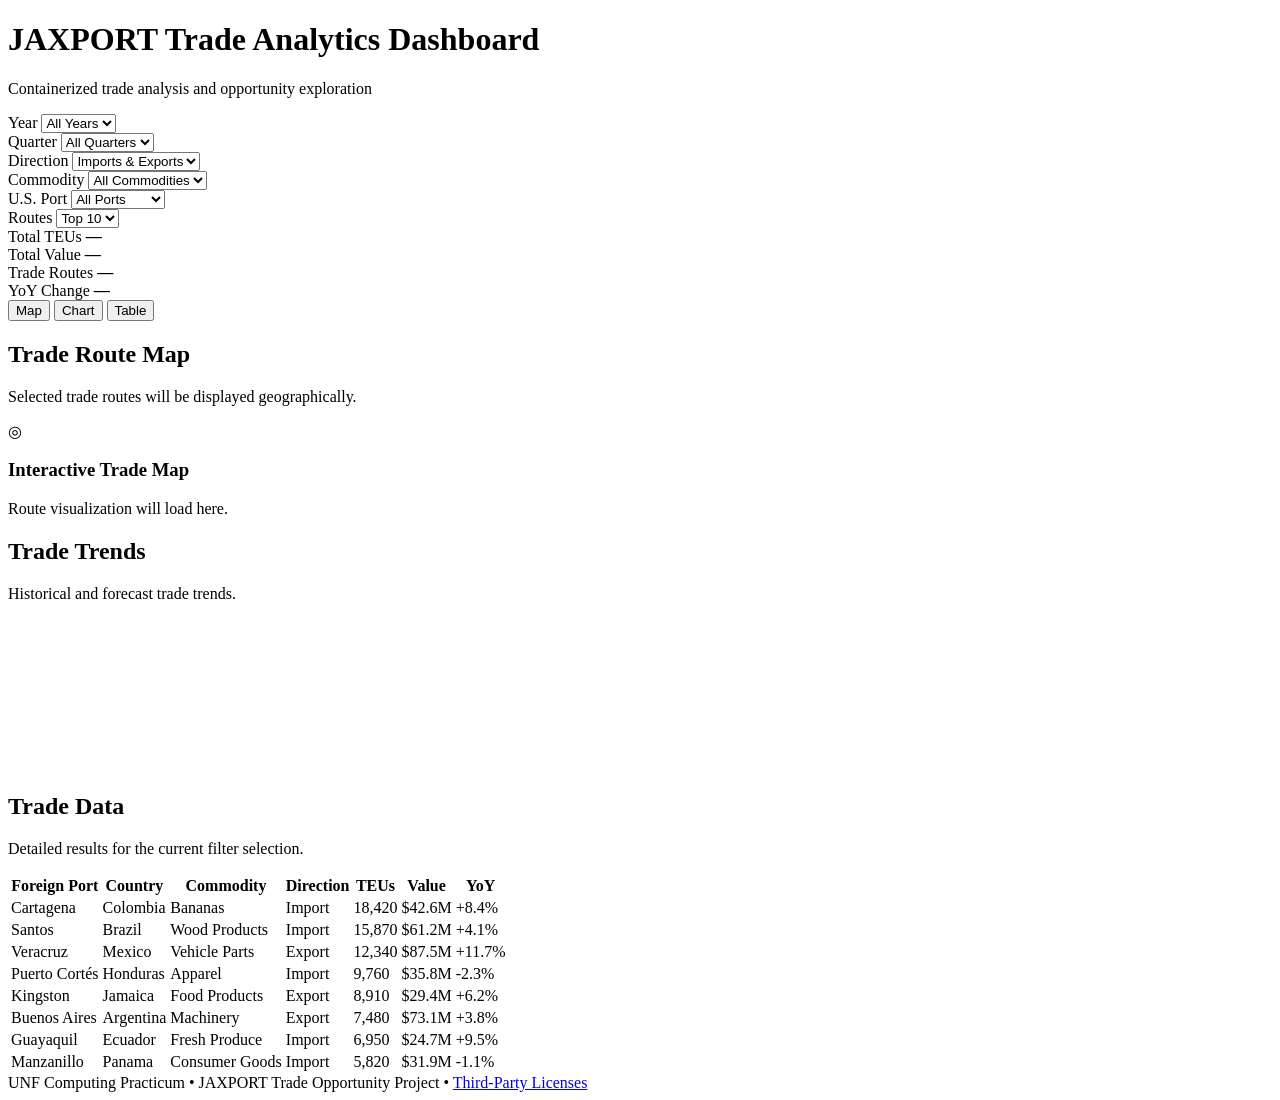
==== wwwroot/index.html @ 44fb9438 "Add project files." ====
﻿<!DOCTYPE html>
<html lang="en">
<head>
    <meta charset="utf-8" />
    <meta name="viewport" content="width=device-width, initial-scale=1.0" />

    <title>JAXPORT Trade Analytics</title>

    <link rel="stylesheet" href="/css/site.css" />
    <link rel="stylesheet" href="lib/leaflet/leaflet.css"
</head>

<body>

    <header class="app-header">
        <div>
            <h1>JAXPORT Trade Analytics Dashboard</h1>
            <p>Containerized trade analysis and opportunity exploration</p>
        </div>
    </header>

    <main class="dashboard">

        <!-- FILTERS -->
        <section class="filter-panel">

            <div class="filter">
                <label for="yearFilter">Year</label>
                <select id="yearFilter">
                    <option value="">All Years</option>
                    <option>2021</option>
                    <option>2022</option>
                    <option>2023</option>
                    <option>2024</option>
                    <option>2025</option>
                </select>
            </div>

            <div class="filter">
                <label for="quarterFilter">Quarter</label>
                <select id="quarterFilter">
                    <option value="">All Quarters</option>
                    <option>Q1</option>
                    <option>Q2</option>
                    <option>Q3</option>
                    <option>Q4</option>
                </select>
            </div>

            <div class="filter">
                <label for="directionFilter">Direction</label>
                <select id="directionFilter">
                    <option value="">Imports & Exports</option>
                    <option value="I">Imports</option>
                    <option value="E">Exports</option>
                </select>
            </div>

            <div class="filter">
                <label for="commodityFilter">Commodity</label>
                <select id="commodityFilter">
                    <option value="">All Commodities</option>
                </select>
            </div>

            <div class="filter">
                <label for="usPortFilter">U.S. Port</label>
                <select id="usPortFilter">
                    <option value="">All Ports</option>
                    <option value="JACKSONVILLE">Jacksonville</option>
                </select>
            </div>

            <div class="filter">
                <label for="topNFilter">Routes</label>
                <select id="topNFilter">
                    <option value="5">Top 5</option>
                    <option value="10" selected>Top 10</option>
                    <option value="25">Top 25</option>
                    <option value="50">Top 50</option>
                </select>
            </div>

        </section>


        <!-- KPI CARDS -->
        <section class="kpi-grid">

            <article class="kpi-card">
                <span class="kpi-label">Total TEUs</span>
                <strong id="totalTeus">—</strong>
            </article>

            <article class="kpi-card">
                <span class="kpi-label">Total Value</span>
                <strong id="totalValue">—</strong>
            </article>

            <article class="kpi-card">
                <span class="kpi-label">Trade Routes</span>
                <strong id="routeCount">—</strong>
            </article>

            <article class="kpi-card">
                <span class="kpi-label">YoY Change</span>
                <strong id="yoyChange">—</strong>
            </article>

        </section>


        <!-- VIEW SELECTOR -->
        <nav class="view-tabs" aria-label="Dashboard views">
            <button id="mapTab"
                    class="view-tab active"
                    data-view="mapView">
                Map
            </button>

            <button id="chartTab"
                    class="view-tab"
                    data-view="chartView">
                Chart
            </button>

            <button id="tableTab"
                    class="view-tab"
                    data-view="tableView">
                Table
            </button>
        </nav>


        <!-- MAP -->
        <section id="mapView" class="dashboard-view active-view">
            <div class="view-header">
                <div>
                    <h2>Trade Route Map</h2>
                    <p>Selected trade routes will be displayed geographically.</p>
                </div>
            </div>

            <div id="tradeMap">
                <div>
                    <span class="placeholder-icon">◎</span>
                    <h3>Interactive Trade Map</h3>
                    <p>Route visualization will load here.</p>
                </div>
            </div>
        </section>


        <!-- CHART -->
        <section id="chartView" class="dashboard-view">
            <div class="view-header">
                <div>
                    <h2>Trade Trends</h2>
                    <p>Historical and forecast trade trends.</p>
                </div>
            </div>

            <div class="chart-container">
                <canvas id="tradeChart"></canvas>
            </div>
        </section>


        <!-- TABLE -->
        <section id="tableView" class="dashboard-view">
            <div class="view-header">
                <div>
                    <h2>Trade Data</h2>
                    <p>Detailed results for the current filter selection.</p>
                </div>
            </div>

            <div class="table-container">
                <table id="tradeTable">
                    <thead>
                        <tr>
                            <th>Foreign Port</th>
                            <th>Country</th>
                            <th>Commodity</th>
                            <th>Direction</th>
                            <th>TEUs</th>
                            <th>Value</th>
                            <th>YoY</th>
                        </tr>
                    </thead>

                    <tbody id="tradeTableBody">
                    <tbody id="tradeTableBody">
                        <tr>
                            <td>Cartagena</td>
                            <td>Colombia</td>
                            <td>Bananas</td>
                            <td>Import</td>
                            <td>18,420</td>
                            <td>$42.6M</td>
                            <td>+8.4%</td>
                        </tr>

                        <tr>
                            <td>Santos</td>
                            <td>Brazil</td>
                            <td>Wood Products</td>
                            <td>Import</td>
                            <td>15,870</td>
                            <td>$61.2M</td>
                            <td>+4.1%</td>
                        </tr>

                        <tr>
                            <td>Veracruz</td>
                            <td>Mexico</td>
                            <td>Vehicle Parts</td>
                            <td>Export</td>
                            <td>12,340</td>
                            <td>$87.5M</td>
                            <td>+11.7%</td>
                        </tr>

                        <tr>
                            <td>Puerto Cortés</td>
                            <td>Honduras</td>
                            <td>Apparel</td>
                            <td>Import</td>
                            <td>9,760</td>
                            <td>$35.8M</td>
                            <td>-2.3%</td>
                        </tr>

                        <tr>
                            <td>Kingston</td>
                            <td>Jamaica</td>
                            <td>Food Products</td>
                            <td>Export</td>
                            <td>8,910</td>
                            <td>$29.4M</td>
                            <td>+6.2%</td>
                        </tr>

                        <tr>
                            <td>Buenos Aires</td>
                            <td>Argentina</td>
                            <td>Machinery</td>
                            <td>Export</td>
                            <td>7,480</td>
                            <td>$73.1M</td>
                            <td>+3.8%</td>
                        </tr>

                        <tr>
                            <td>Guayaquil</td>
                            <td>Ecuador</td>
                            <td>Fresh Produce</td>
                            <td>Import</td>
                            <td>6,950</td>
                            <td>$24.7M</td>
                            <td>+9.5%</td>
                        </tr>

                        <tr>
                            <td>Manzanillo</td>
                            <td>Panama</td>
                            <td>Consumer Goods</td>
                            <td>Import</td>
                            <td>5,820</td>
                            <td>$31.9M</td>
                            <td>-1.1%</td>
                        </tr>
                    </tbody>
                    </tbody>
                </table>
            </div>
        </section>

    </main>

    <footer class="app-footer">
        UNF Computing Practicum • JAXPORT Trade Opportunity Project •
        <a href="/licenses.html">Third-Party Licenses</a>
    </footer>


    <script src="/lib/leaflet/leaflet.js"></script>
    <script src="lib/chartjs/chart.umd.min.js"></script>

    <script src="/js/dashboard.js"></script>
    <script src="/js/map.js"></script>
    <script src="/js/chart.js"></script>


</body>
</html>
---- wwwroot/lib/leaflet/leaflet.css ----
/* required styles */

.leaflet-pane,
.leaflet-tile,
.leaflet-marker-icon,
.leaflet-marker-shadow,
.leaflet-tile-container,
.leaflet-pane > svg,
.leaflet-pane > canvas,
.leaflet-zoom-box,
.leaflet-image-layer,
.leaflet-layer {
	position: absolute;
	left: 0;
	top: 0;
	}
.leaflet-container {
	overflow: hidden;
	}
.leaflet-tile,
.leaflet-marker-icon,
.leaflet-marker-shadow {
	-webkit-user-select: none;
	   -moz-user-select: none;
	        user-select: none;
	  -webkit-user-drag: none;
	}
/* Prevents IE11 from highlighting tiles in blue */
.leaflet-tile::selection {
	background: transparent;
}
/* Safari renders non-retina tile on retina better with this, but Chrome is worse */
.leaflet-safari .leaflet-tile {
	image-rendering: -webkit-optimize-contrast;
	}
/* hack that prevents hw layers "stretching" when loading new tiles */
.leaflet-safari .leaflet-tile-container {
	width: 1600px;
	height: 1600px;
	-webkit-transform-origin: 0 0;
	}
.leaflet-marker-icon,
.leaflet-marker-shadow {
	display: block;
	}
/* .leaflet-container svg: reset svg max-width decleration shipped in Joomla! (joomla.org) 3.x */
/* .leaflet-container img: map is broken in FF if you have max-width: 100% on tiles */
.leaflet-container .leaflet-overlay-pane svg {
	max-width: none !important;
	max-height: none !important;
	}
.leaflet-container .leaflet-marker-pane img,
.leaflet-container .leaflet-shadow-pane img,
.leaflet-container .leaflet-tile-pane img,
.leaflet-container img.leaflet-image-layer,
.leaflet-container .leaflet-tile {
	max-width: none !important;
	max-height: none !important;
	width: auto;
	padding: 0;
	}

.leaflet-container img.leaflet-tile {
	/* See: https://bugs.chromium.org/p/chromium/issues/detail?id=600120 */
	mix-blend-mode: plus-lighter;
}

.leaflet-container.leaflet-touch-zoom {
	-ms-touch-action: pan-x pan-y;
	touch-action: pan-x pan-y;
	}
.leaflet-container.leaflet-touch-drag {
	-ms-touch-action: pinch-zoom;
	/* Fallback for FF which doesn't support pinch-zoom */
	touch-action: none;
	touch-action: pinch-zoom;
}
.leaflet-container.leaflet-touch-drag.leaflet-touch-zoom {
	-ms-touch-action: none;
	touch-action: none;
}
.leaflet-container {
	-webkit-tap-highlight-color: transparent;
}
.leaflet-container a {
	-webkit-tap-highlight-color: rgba(51, 181, 229, 0.4);
}
.leaflet-tile {
	filter: inherit;
	visibility: hidden;
	}
.leaflet-tile-loaded {
	visibility: inherit;
	}
.leaflet-zoom-box {
	width: 0;
	height: 0;
	-moz-box-sizing: border-box;
	     box-sizing: border-box;
	z-index: 800;
	}
/* workaround for https://bugzilla.mozilla.org/show_bug.cgi?id=888319 */
.leaflet-overlay-pane svg {
	-moz-user-select: none;
	}

.leaflet-pane         { z-index: 400; }

.leaflet-tile-pane    { z-index: 200; }
.leaflet-overlay-pane { z-index: 400; }
.leaflet-shadow-pane  { z-index: 500; }
.leaflet-marker-pane  { z-index: 600; }
.leaflet-tooltip-pane   { z-index: 650; }
.leaflet-popup-pane   { z-index: 700; }

.leaflet-map-pane canvas { z-index: 100; }
.leaflet-map-pane svg    { z-index: 200; }

.leaflet-vml-shape {
	width: 1px;
	height: 1px;
	}
.lvml {
	behavior: url(#default#VML);
	display: inline-block;
	position: absolute;
	}


/* control positioning */

.leaflet-control {
	position: relative;
	z-index: 800;
	pointer-events: visiblePainted; /* IE 9-10 doesn't have auto */
	pointer-events: auto;
	}
.leaflet-top,
.leaflet-bottom {
	position: absolute;
	z-index: 1000;
	pointer-events: none;
	}
.leaflet-top {
	top: 0;
	}
.leaflet-right {
	right: 0;
	}
.leaflet-bottom {
	bottom: 0;
	}
.leaflet-left {
	left: 0;
	}
.leaflet-control {
	float: left;
	clear: both;
	}
.leaflet-right .leaflet-control {
	float: right;
	}
.leaflet-top .leaflet-control {
	margin-top: 10px;
	}
.leaflet-bottom .leaflet-control {
	margin-bottom: 10px;
	}
.leaflet-left .leaflet-control {
	margin-left: 10px;
	}
.leaflet-right .leaflet-control {
	margin-right: 10px;
	}


/* zoom and fade animations */

.leaflet-fade-anim .leaflet-popup {
	opacity: 0;
	-webkit-transition: opacity 0.2s linear;
	   -moz-transition: opacity 0.2s linear;
	        transition: opacity 0.2s linear;
	}
.leaflet-fade-anim .leaflet-map-pane .leaflet-popup {
	opacity: 1;
	}
.leaflet-zoom-animated {
	-webkit-transform-origin: 0 0;
	    -ms-transform-origin: 0 0;
	        transform-origin: 0 0;
	}
svg.leaflet-zoom-animated {
	will-change: transform;
}

.leaflet-zoom-anim .leaflet-zoom-animated {
	-webkit-transition: -webkit-transform 0.25s cubic-bezier(0,0,0.25,1);
	   -moz-transition:    -moz-transform 0.25s cubic-bezier(0,0,0.25,1);
	        transition:         transform 0.25s cubic-bezier(0,0,0.25,1);
	}
.leaflet-zoom-anim .leaflet-tile,
.leaflet-pan-anim .leaflet-tile {
	-webkit-transition: none;
	   -moz-transition: none;
	        transition: none;
	}

.leaflet-zoom-anim .leaflet-zoom-hide {
	visibility: hidden;
	}


/* cursors */

.leaflet-interactive {
	cursor: pointer;
	}
.leaflet-grab {
	cursor: -webkit-grab;
	cursor:    -moz-grab;
	cursor:         grab;
	}
.leaflet-crosshair,
.leaflet-crosshair .leaflet-interactive {
	cursor: crosshair;
	}
.leaflet-popup-pane,
.leaflet-control {
	cursor: auto;
	}
.leaflet-dragging .leaflet-grab,
.leaflet-dragging .leaflet-grab .leaflet-interactive,
.leaflet-dragging .leaflet-marker-draggable {
	cursor: move;
	cursor: -webkit-grabbing;
	cursor:    -moz-grabbing;
	cursor:         grabbing;
	}

/* marker & overlays interactivity */
.leaflet-marker-icon,
.leaflet-marker-shadow,
.leaflet-image-layer,
.leaflet-pane > svg path,
.leaflet-tile-container {
	pointer-events: none;
	}

.leaflet-marker-icon.leaflet-interactive,
.leaflet-image-layer.leaflet-interactive,
.leaflet-pane > svg path.leaflet-interactive,
svg.leaflet-image-layer.leaflet-interactive path {
	pointer-events: visiblePainted; /* IE 9-10 doesn't have auto */
	pointer-events: auto;
	}

/* visual tweaks */

.leaflet-container {
	background: #ddd;
	outline-offset: 1px;
	}
.leaflet-container a {
	color: #0078A8;
	}
.leaflet-zoom-box {
	border: 2px dotted #38f;
	background: rgba(255,255,255,0.5);
	}


/* general typography */
.leaflet-container {
	font-family: "Helvetica Neue", Arial, Helvetica, sans-serif;
	font-size: 12px;
	font-size: 0.75rem;
	line-height: 1.5;
	}


/* general toolbar styles */

.leaflet-bar {
	box-shadow: 0 1px 5px rgba(0,0,0,0.65);
	border-radius: 4px;
	}
.leaflet-bar a {
	background-color: #fff;
	border-bottom: 1px solid #ccc;
	width: 26px;
	height: 26px;
	line-height: 26px;
	display: block;
	text-align: center;
	text-decoration: none;
	color: black;
	}
.leaflet-bar a,
.leaflet-control-layers-toggle {
	background-position: 50% 50%;
	background-repeat: no-repeat;
	display: block;
	}
.leaflet-bar a:hover,
.leaflet-bar a:focus {
	background-color: #f4f4f4;
	}
.leaflet-bar a:first-child {
	border-top-left-radius: 4px;
	border-top-right-radius: 4px;
	}
.leaflet-bar a:last-child {
	border-bottom-left-radius: 4px;
	border-bottom-right-radius: 4px;
	border-bottom: none;
	}
.leaflet-bar a.leaflet-disabled {
	cursor: default;
	background-color: #f4f4f4;
	color: #bbb;
	}

.leaflet-touch .leaflet-bar a {
	width: 30px;
	height: 30px;
	line-height: 30px;
	}
.leaflet-touch .leaflet-bar a:first-child {
	border-top-left-radius: 2px;
	border-top-right-radius: 2px;
	}
.leaflet-touch .leaflet-bar a:last-child {
	border-bottom-left-radius: 2px;
	border-bottom-right-radius: 2px;
	}

/* zoom control */

.leaflet-control-zoom-in,
.leaflet-control-zoom-out {
	font: bold 18px 'Lucida Console', Monaco, monospace;
	text-indent: 1px;
	}

.leaflet-touch .leaflet-control-zoom-in, .leaflet-touch .leaflet-control-zoom-out  {
	font-size: 22px;
	}


/* layers control */

.leaflet-control-layers {
	box-shadow: 0 1px 5px rgba(0,0,0,0.4);
	background: #fff;
	border-radius: 5px;
	}
.leaflet-control-layers-toggle {
	background-image: url(images/layers.png);
	width: 36px;
	height: 36px;
	}
.leaflet-retina .leaflet-control-layers-toggle {
	background-image: url(images/layers-2x.png);
	background-size: 26px 26px;
	}
.leaflet-touch .leaflet-control-layers-toggle {
	width: 44px;
	height: 44px;
	}
.leaflet-control-layers .leaflet-control-layers-list,
.leaflet-control-layers-expanded .leaflet-control-layers-toggle {
	display: none;
	}
.leaflet-control-layers-expanded .leaflet-control-layers-list {
	display: block;
	position: relative;
	}
.leaflet-control-layers-expanded {
	padding: 6px 10px 6px 6px;
	color: #333;
	background: #fff;
	}
.leaflet-control-layers-scrollbar {
	overflow-y: scroll;
	overflow-x: hidden;
	padding-right: 5px;
	}
.leaflet-control-layers-selector {
	margin-top: 2px;
	position: relative;
	top: 1px;
	}
.leaflet-control-layers label {
	display: block;
	font-size: 13px;
	font-size: 1.08333em;
	}
.leaflet-control-layers-separator {
	height: 0;
	border-top: 1px solid #ddd;
	margin: 5px -10px 5px -6px;
	}

/* Default icon URLs */
.leaflet-default-icon-path { /* used only in path-guessing heuristic, see L.Icon.Default */
	background-image: url(images/marker-icon.png);
	}


/* attribution and scale controls */

.leaflet-container .leaflet-control-attribution {
	background: #fff;
	background: rgba(255, 255, 255, 0.8);
	margin: 0;
	}
.leaflet-control-attribution,
.leaflet-control-scale-line {
	padding: 0 5px;
	color: #333;
	line-height: 1.4;
	}
.leaflet-control-attribution a {
	text-decoration: none;
	}
.leaflet-control-attribution a:hover,
.leaflet-control-attribution a:focus {
	text-decoration: underline;
	}
.leaflet-attribution-flag {
	display: inline !important;
	vertical-align: baseline !important;
	width: 1em;
	height: 0.6669em;
	}
.leaflet-left .leaflet-control-scale {
	margin-left: 5px;
	}
.leaflet-bottom .leaflet-control-scale {
	margin-bottom: 5px;
	}
.leaflet-control-scale-line {
	border: 2px solid #777;
	border-top: none;
	line-height: 1.1;
	padding: 2px 5px 1px;
	white-space: nowrap;
	-moz-box-sizing: border-box;
	     box-sizing: border-box;
	background: rgba(255, 255, 255, 0.8);
	text-shadow: 1px 1px #fff;
	}
.leaflet-control-scale-line:not(:first-child) {
	border-top: 2px solid #777;
	border-bottom: none;
	margin-top: -2px;
	}
.leaflet-control-scale-line:not(:first-child):not(:last-child) {
	border-bottom: 2px solid #777;
	}

.leaflet-touch .leaflet-control-attribution,
.leaflet-touch .leaflet-control-layers,
.leaflet-touch .leaflet-bar {
	box-shadow: none;
	}
.leaflet-touch .leaflet-control-layers,
.leaflet-touch .leaflet-bar {
	border: 2px solid rgba(0,0,0,0.2);
	background-clip: padding-box;
	}


/* popup */

.leaflet-popup {
	position: absolute;
	text-align: center;
	margin-bottom: 20px;
	}
.leaflet-popup-content-wrapper {
	padding: 1px;
	text-align: left;
	border-radius: 12px;
	}
.leaflet-popup-content {
	margin: 13px 24px 13px 20px;
	line-height: 1.3;
	font-size: 13px;
	font-size: 1.08333em;
	min-height: 1px;
	}
.leaflet-popup-content p {
	margin: 17px 0;
	margin: 1.3em 0;
	}
.leaflet-popup-tip-container {
	width: 40px;
	height: 20px;
	position: absolute;
	left: 50%;
	margin-top: -1px;
	margin-left: -20px;
	overflow: hidden;
	pointer-events: none;
	}
.leaflet-popup-tip {
	width: 17px;
	height: 17px;
	padding: 1px;

	margin: -10px auto 0;
	pointer-events: auto;

	-webkit-transform: rotate(45deg);
	   -moz-transform: rotate(45deg);
	    -ms-transform: rotate(45deg);
	        transform: rotate(45deg);
	}
.leaflet-popup-content-wrapper,
.leaflet-popup-tip {
	background: white;
	color: #333;
	box-shadow: 0 3px 14px rgba(0,0,0,0.4);
	}
.leaflet-container a.leaflet-popup-close-button {
	position: absolute;
	top: 0;
	right: 0;
	border: none;
	text-align: center;
	width: 24px;
	height: 24px;
	font: 16px/24px Tahoma, Verdana, sans-serif;
	color: #757575;
	text-decoration: none;
	background: transparent;
	}
.leaflet-container a.leaflet-popup-close-button:hover,
.leaflet-container a.leaflet-popup-close-button:focus {
	color: #585858;
	}
.leaflet-popup-scrolled {
	overflow: auto;
	}

.leaflet-oldie .leaflet-popup-content-wrapper {
	-ms-zoom: 1;
	}
.leaflet-oldie .leaflet-popup-tip {
	width: 24px;
	margin: 0 auto;

	-ms-filter: "progid:DXImageTransform.Microsoft.Matrix(M11=0.70710678, M12=0.70710678, M21=-0.70710678, M22=0.70710678)";
	filter: progid:DXImageTransform.Microsoft.Matrix(M11=0.70710678, M12=0.70710678, M21=-0.70710678, M22=0.70710678);
	}

.leaflet-oldie .leaflet-control-zoom,
.leaflet-oldie .leaflet-control-layers,
.leaflet-oldie .leaflet-popup-content-wrapper,
.leaflet-oldie .leaflet-popup-tip {
	border: 1px solid #999;
	}


/* div icon */

.leaflet-div-icon {
	background: #fff;
	border: 1px solid #666;
	}


/* Tooltip */
/* Base styles for the element that has a tooltip */
.leaflet-tooltip {
	position: absolute;
	padding: 6px;
	background-color: #fff;
	border: 1px solid #fff;
	border-radius: 3px;
	color: #222;
	white-space: nowrap;
	-webkit-user-select: none;
	-moz-user-select: none;
	-ms-user-select: none;
	user-select: none;
	pointer-events: none;
	box-shadow: 0 1px 3px rgba(0,0,0,0.4);
	}
.leaflet-tooltip.leaflet-interactive {
	cursor: pointer;
	pointer-events: auto;
	}
.leaflet-tooltip-top:before,
.leaflet-tooltip-bottom:before,
.leaflet-tooltip-left:before,
.leaflet-tooltip-right:before {
	position: absolute;
	pointer-events: none;
	border: 6px solid transparent;
	background: transparent;
	content: "";
	}

/* Directions */

.leaflet-tooltip-bottom {
	margin-top: 6px;
}
.leaflet-tooltip-top {
	margin-top: -6px;
}
.leaflet-tooltip-bottom:before,
.leaflet-tooltip-top:before {
	left: 50%;
	margin-left: -6px;
	}
.leaflet-tooltip-top:before {
	bottom: 0;
	margin-bottom: -12px;
	border-top-color: #fff;
	}
.leaflet-tooltip-bottom:before {
	top: 0;
	margin-top: -12px;
	margin-left: -6px;
	border-bottom-color: #fff;
	}
.leaflet-tooltip-left {
	margin-left: -6px;
}
.leaflet-tooltip-right {
	margin-left: 6px;
}
.leaflet-tooltip-left:before,
.leaflet-tooltip-right:before {
	top: 50%;
	margin-top: -6px;
	}
.leaflet-tooltip-left:before {
	right: 0;
	margin-right: -12px;
	border-left-color: #fff;
	}
.leaflet-tooltip-right:before {
	left: 0;
	margin-left: -12px;
	border-right-color: #fff;
	}

/* Printing */

@media print {
	/* Prevent printers from removing background-images of controls. */
	.leaflet-control {
		-webkit-print-color-adjust: exact;
		print-color-adjust: exact;
		}
	}
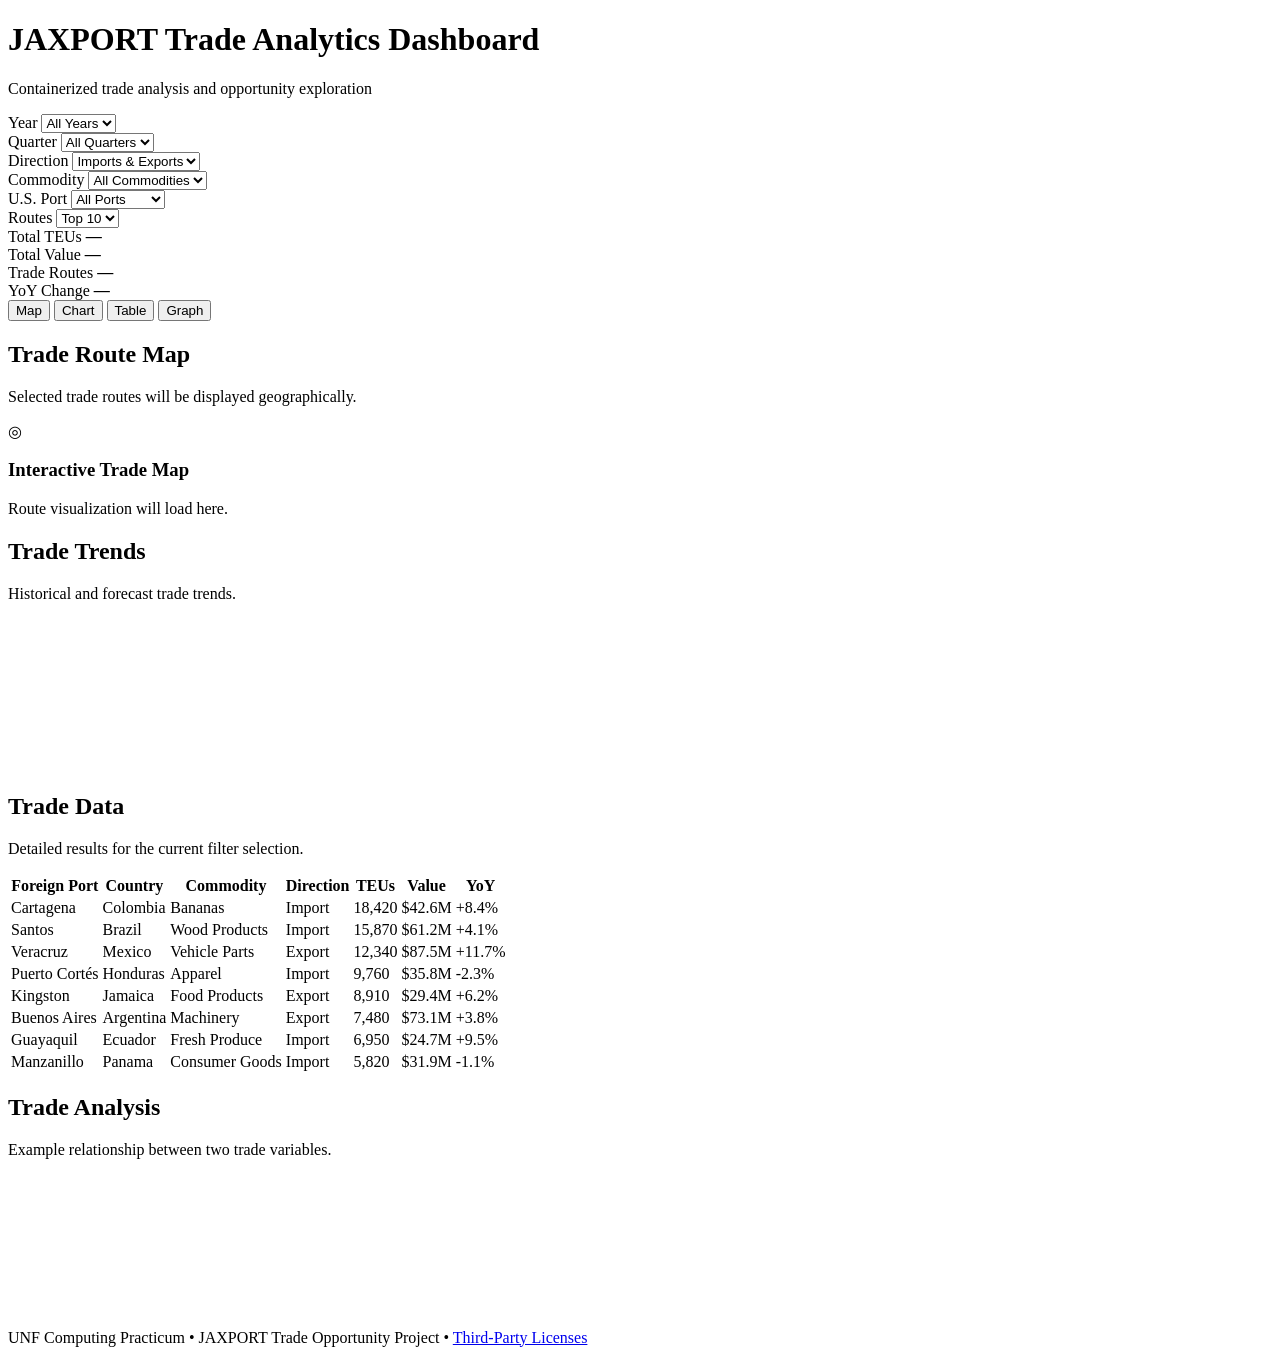
==== commit 9ea85aa8: "Add graph visualization to dashboard" ====
--- a/wwwroot/index.html
+++ b/wwwroot/index.html
@@ -129,6 +129,12 @@
                     data-view="tableView">
                 Table
             </button>
+
+            <button id="graphTab"
+                    class="view-tab"
+                    data-view="graphView">
+                Graph
+            </button>
         </nav>
 
 
@@ -190,7 +196,6 @@
                     </thead>
 
                     <tbody id="tradeTableBody">
-                    <tbody id="tradeTableBody">
                         <tr>
                             <td>Cartagena</td>
                             <td>Colombia</td>
@@ -271,8 +276,21 @@
                             <td>-1.1%</td>
                         </tr>
                     </tbody>
-                    </tbody>
                 </table>
+            </div>
+        </section>
+
+        <!-- GRAPH -->
+        <section id="graphView" class="dashboard-view">
+            <div class="view-header">
+                <div>
+                    <h2>Trade Analysis</h2>
+                    <p>Example relationship between two trade variables.</p>
+                </div>
+            </div>
+
+            <div class="chart-container">
+                <canvas id="tradeGraph"></canvas>
             </div>
         </section>
 
@@ -289,7 +307,8 @@
 
     <script src="/js/dashboard.js"></script>
     <script src="/js/map.js"></script>
-    <script src="/js/chart.js"></script>
+    <script src="/js/charts.js"></script>
+    <script src="/js/graph.js"></script>
 
 
 </body>
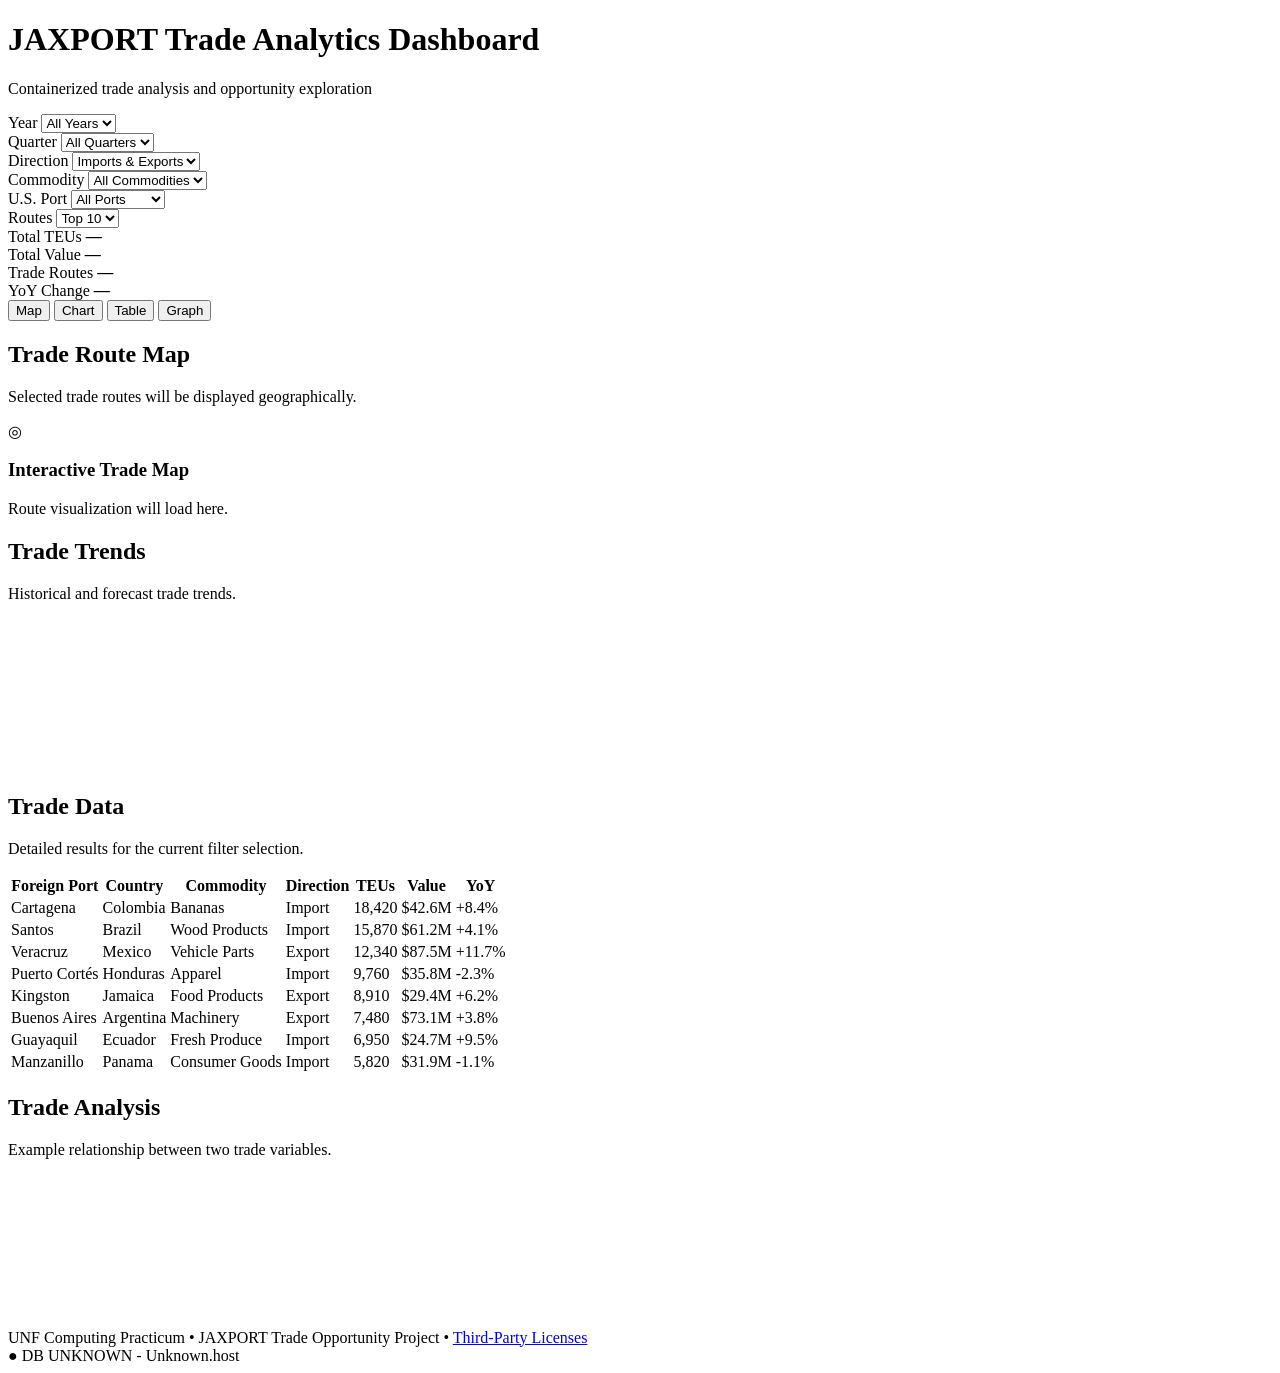
==== commit b5279d0d: "Established DB Connectivity. Added DB healthcheck endpoint Added JS to check DB health on start and " ====
--- a/wwwroot/index.html
+++ b/wwwroot/index.html
@@ -299,6 +299,12 @@
     <footer class="app-footer">
         UNF Computing Practicum • JAXPORT Trade Opportunity Project •
         <a href="/licenses.html">Third-Party Licenses</a>
+
+        <div class="db-status">
+            <span id="db-status-dot">●</span>
+            <span id="db-status-text">DB UNKNOWN</span> -
+            <span id="db-host">Unknown.host</span>
+        </div>
     </footer>
 
 
